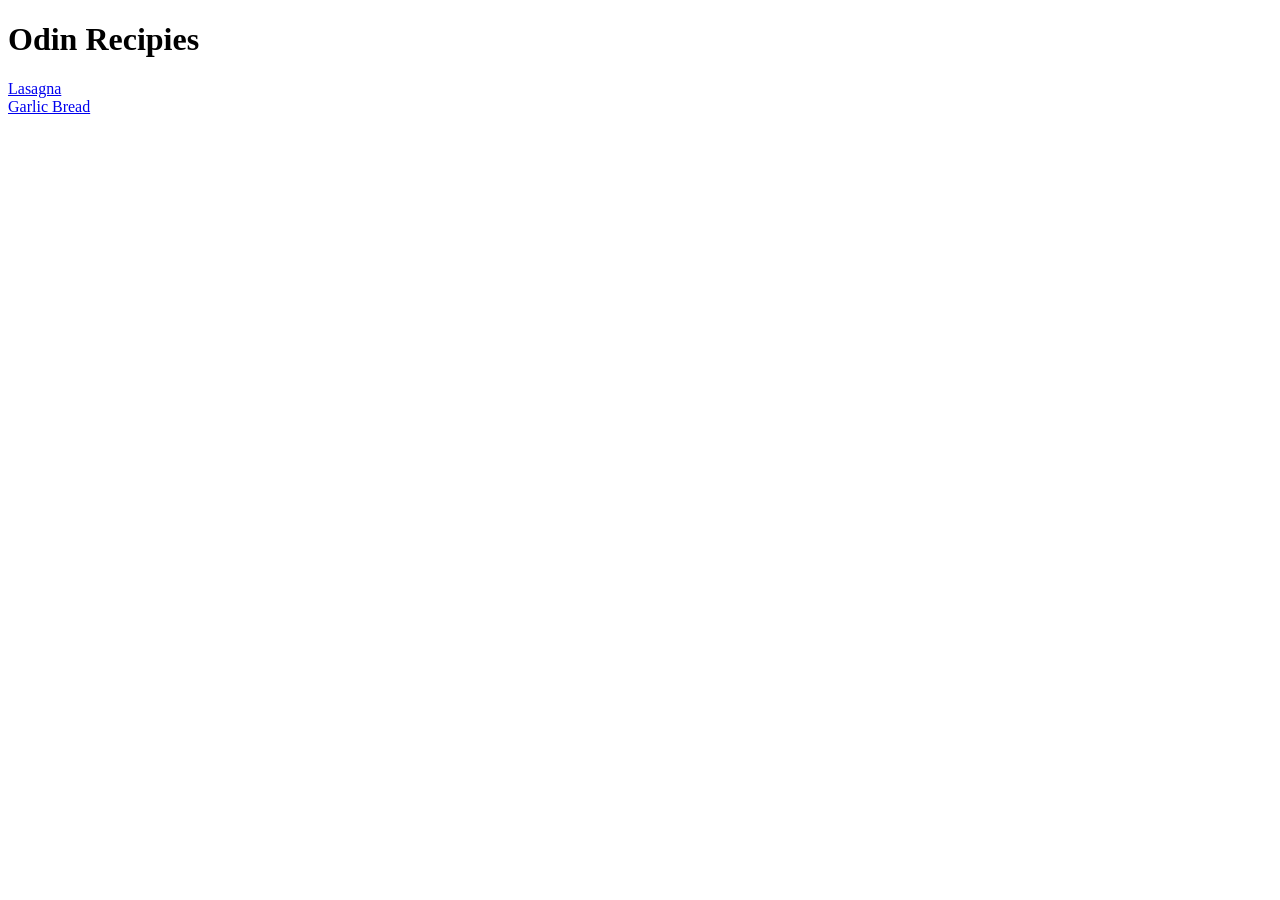
==== index.html @ cf1140f6 "test" ====
<!DOCTYPE html>
<html lang="en">
<head>
<title> odin recipies</title>
</head>
</body>
<h1> Odin Recipies </h1>
<a href="recipies/lasagna.html">Lasagna</a><br>
<a href="recipies/garlicbread.html">Garlic Bread</a><br>
</body>
</html>
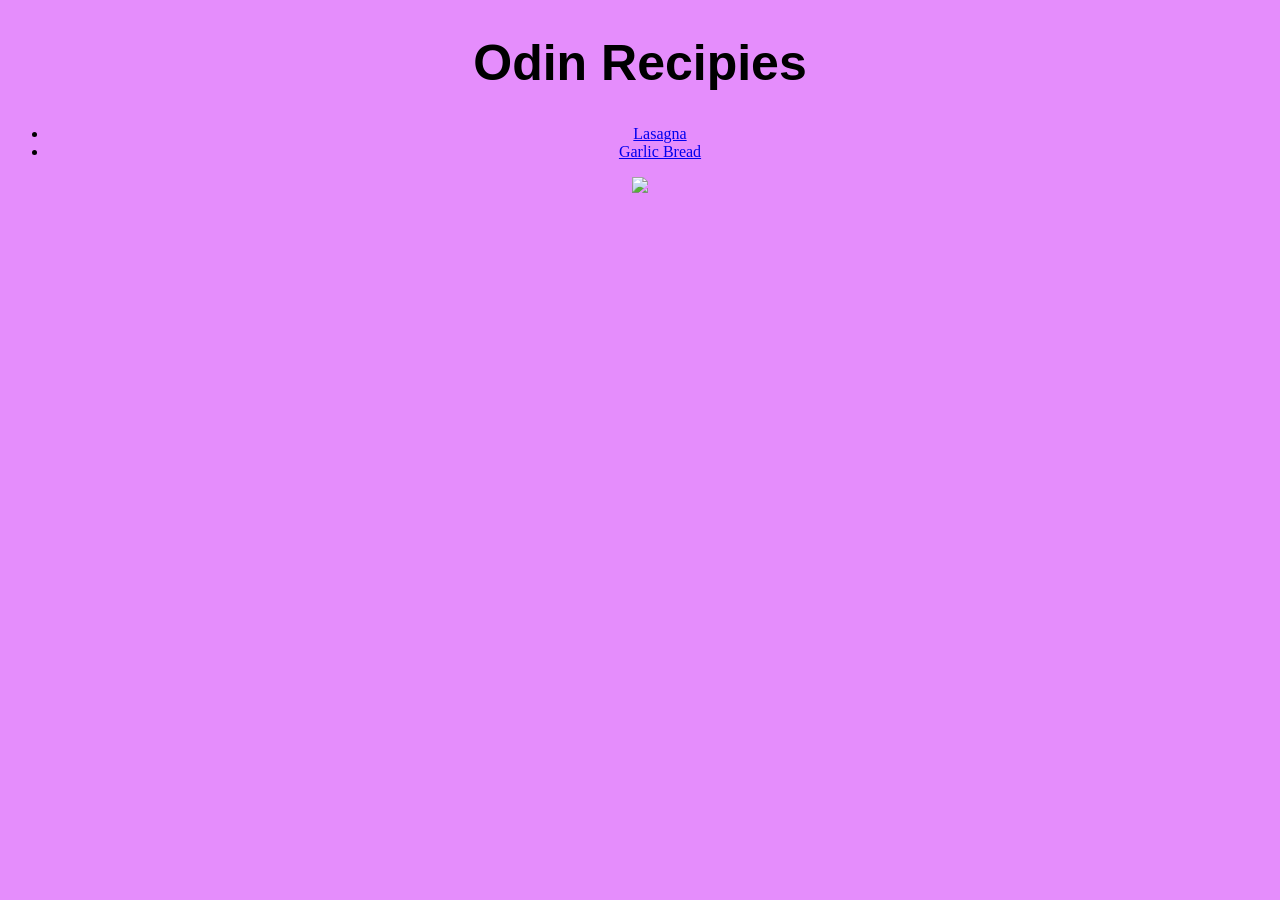
==== commit e6f58fc2: "added css to the recipes project" ====
--- a/index.html
+++ b/index.html
@@ -1,11 +1,16 @@
 <!DOCTYPE html>
 <html lang="en">
 <head>
-<title> odin recipies</title>
+<title> odin recipes</title>
+<meta charset="UTF-8">
+<link rel="stylesheet" href="style.css">
 </head>
-</body>
-<h1> Odin Recipies </h1>
-<a href="recipies/lasagna.html">Lasagna</a><br>
-<a href="recipies/garlicbread.html">Garlic Bread</a><br>
+<body id="page">
+<h1 class="homepage-title"> Odin Recipies </h1>
+<ul>
+<li><a href="recipes/lasagna.html">Lasagna</a></li>
+<li><a href="recipes/garlicbread.html">Garlic Bread</a></li>
+</ul>
+<img src="https://i.pinimg.com/originals/9f/db/63/9fdb63365b546e119f583224fabf1eeb.jpg">
 </body>
 </html>
--- a/style.css
+++ b/style.css
@@ -0,0 +1,13 @@
+#page {
+    background-color: rgb(229, 141, 252);
+    text-align: center;
+}
+
+.homepage-title {
+    font-family: cursive, sans-serif;
+    font-size: 50px;
+}
+
+ul {
+    text-align: center;
+}
